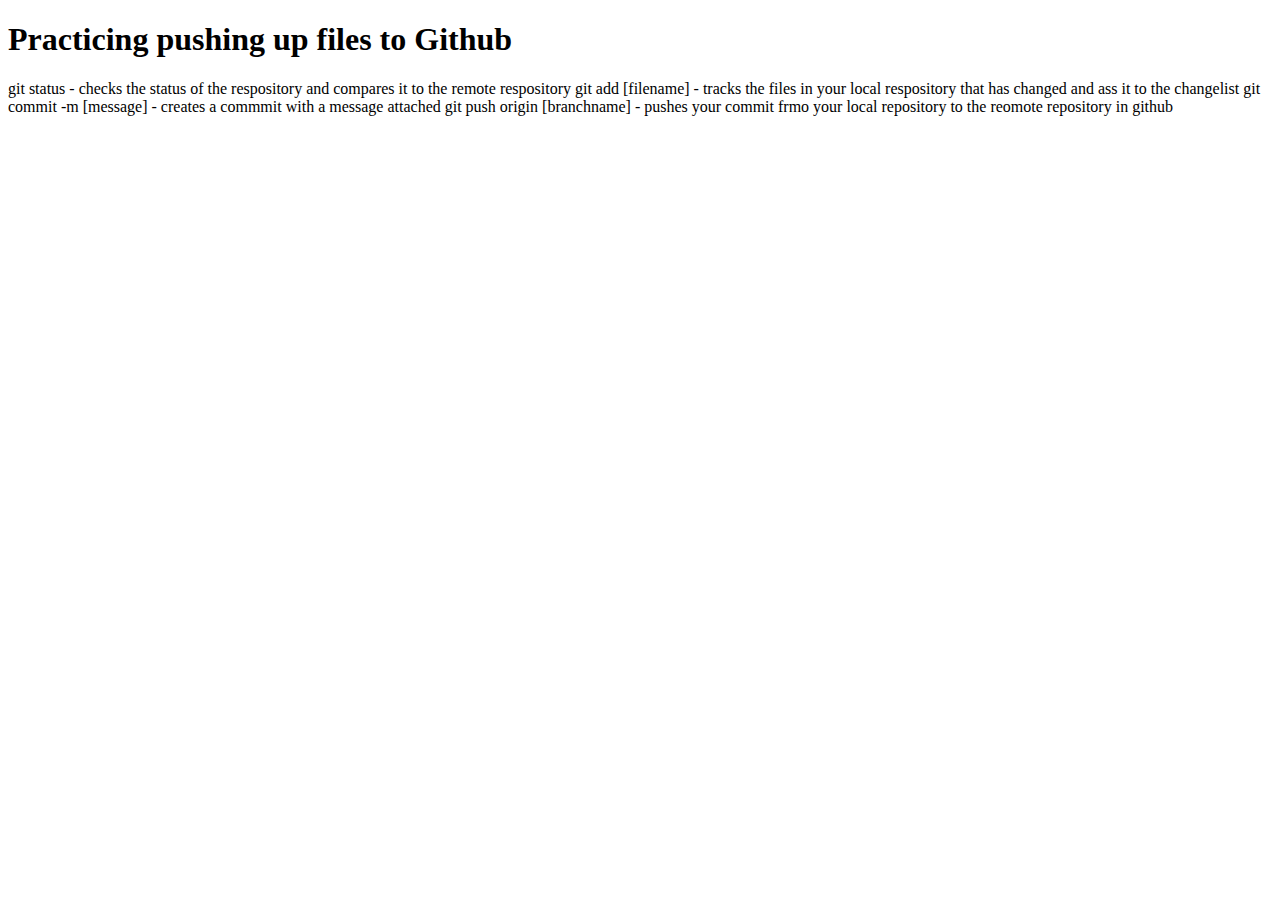
==== index.html @ a9b7361e "First Commit to master branch" ====
<!DOCTYPE html>
<html>
<head>
	<title>Portfolio PRactice for GitHub</title>
</head>
<body>
	<h1>Practicing pushing up files to Github</h1>

	<div>
		git status - checks the status of the respository and compares it to the remote respository

		git add [filename] - tracks the files in your local respository that has changed and ass it to the changelist 

		git commit -m [message] - creates a commmit with a message attached 

		git push origin [branchname] - pushes your commit frmo your local repository to the reomote repository in github

		
	</div>
</body>
</html>
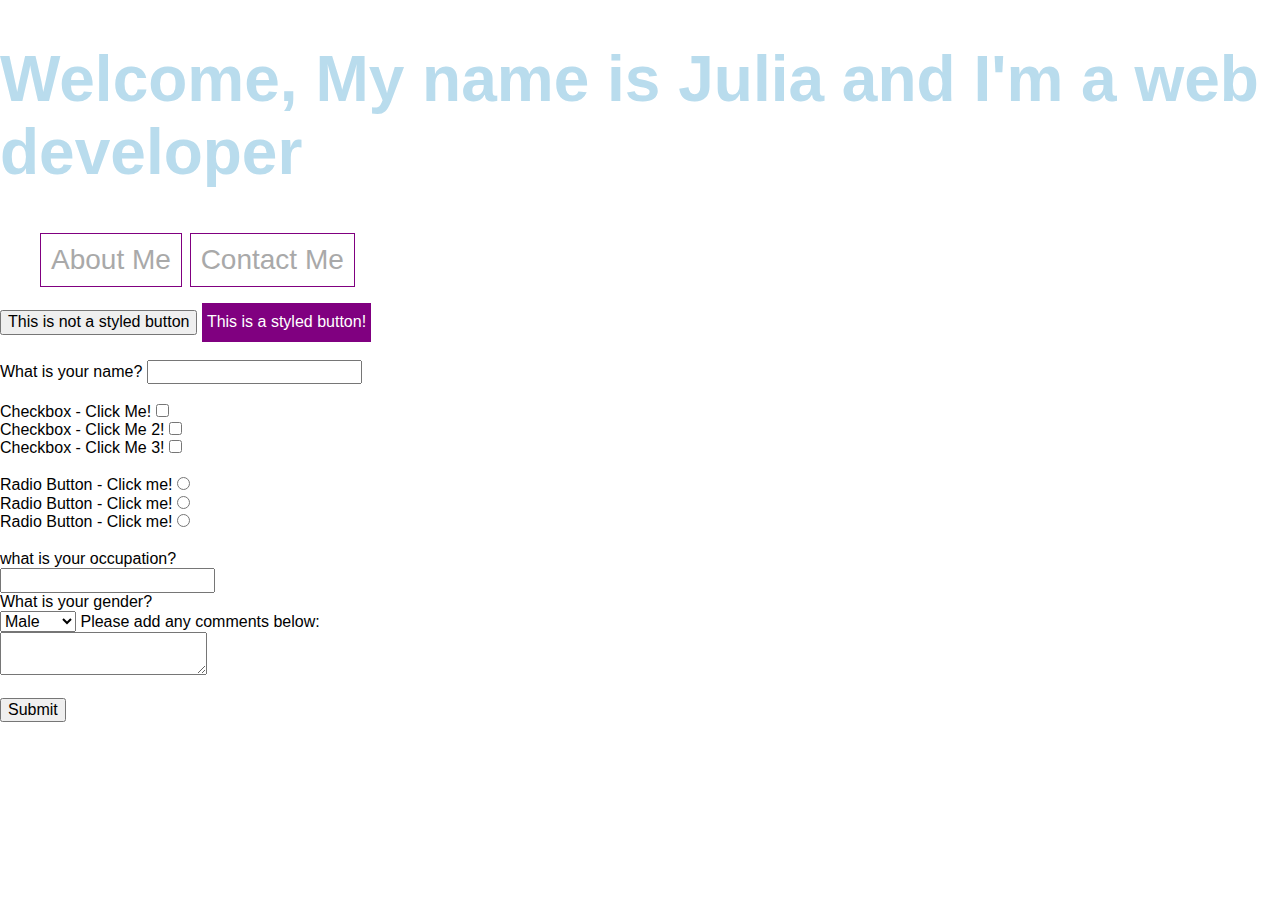
==== commit 5a9afa8f: "Adding practice files from wed design course" ====
--- a/index.html
+++ b/index.html
@@ -1,21 +1,78 @@
 <!DOCTYPE html>
 <html>
 <head>
-	<title>Portfolio PRactice for GitHub</title>
+	<title>Home | Julia Moulton Web Development</title>
+	<link rel="stylesheet" type="text/css" href="normalize.css"> <!-- browser css reset file --> 
+
+	<!--stylesheets for your pages --> 
+	<link rel="stylesheet" href="styles.css">
+	<link rel="stylesheet" href="home.css">
+
 </head>
-<body>
-	<h1>Practicing pushing up files to Github</h1>
+<body id="home">
+	<h1>Welcome, My name is Julia and I'm a web developer</h1>
+<nav>
+	<ul>
+		<a href="about.html">
+			<li>About Me</li>
+		</a>
+		<a href="contact.html">
+			<li>Contact Me</li>
+		</a>
+	</ul>
+		
+</nav>
 
-	<div>
-		git status - checks the status of the respository and compares it to the remote respository
+<button>This is not a styled button</button>
+<input type="button" class="styled-button" value="This is a styled button!">
+<br>
+<br>
+<label for="prompt">What is your name?</label>
+<input id="prompt" type="text">
+<br>
+<br>
+<!-- Label for the input with the ID checkInput --> 
+<label for="checkInput">Checkbox - Click Me!</label>
+<input id="checkInput" name="checkGroup" type="checkbox">
+<br>
+<label for="checkInput2">Checkbox - Click Me 2!</label>
+<input id="checkInput2" name="checkGroup" type="checkbox">
+<br>
+<label for="checkInput3">Checkbox - Click Me 3!</label>
+<input id="checkInput3" name="checkGroup" type="checkbox">
 
-		git add [filename] - tracks the files in your local respository that has changed and ass it to the changelist 
+<br>
+<br>
+<label for="radioButton">Radio Button - Click me! </label>
+<input id="radioButton" name="radioGroup" type="radio" value="click me">
+<br>
+<label for="radioButton2">Radio Button - Click me! </label>
+<input id="radioButton2" name="radioGroup" type="radio" value="click me">
+<br>
+<label for="radioButton3">Radio Button - Click me! </label>
+<input id="radioButton3" name="radioGroup" type="radio" value="click me">
+<br>
+<br>
+<form>
+		<label for="inputForm">what is your occupation?</label>
+		<br>
+		<input id="inputForm" type="text" name="">
+		<br>
 
-		git commit -m [message] - creates a commmit with a message attached 
+		<label for="dropdownList">What is your gender?</label>
+		<br>
+		<select id="dropdownList">
+			<option value="Male">Male</option>
+			<option value="Female">Female</option>
+			<option value="Other">Other</option>
+		</select>
 
-		git push origin [branchname] - pushes your commit frmo your local repository to the reomote repository in github
-
-		
-	</div>
+		<label for="Comment">Please add any comments below:</label>
+		<br>
+		<textarea id="Comment"></textarea>
+		<br>
+		<br>
+		<button type="button" value="submit" >Submit</button>
+</form>
 </body>
 </html>--- a/styles.css
+++ b/styles.css
@@ -0,0 +1,54 @@
+body {
+	font-family:'Tahoma', Arial, Sans-serif; 
+}
+
+h1 {
+	font-size: 64px; 
+	color: #b9dced; 
+}
+
+#home ul {
+	color: purple;
+}
+
+#home ul a {
+	color: darkgray;
+}
+#home ul a:link {
+	color: darkgray; 
+	font-size: 28px;
+	text-decoration: none;
+}
+
+#home li {
+	display: inline-block;
+	padding: 10px; 
+	border: 1px solid purple;
+}
+
+/*#home ul a:visited {
+	color: darkblue; 
+	
+}*/
+
+#home ul a:hover {
+	color: red; 
+	
+}
+
+#home ul a:active {
+	color: orange; 
+	
+}
+
+#home .styled-button {
+	background-color: purple; 
+	padding: 10px 5px; 
+	color: white; 
+	border: none;
+}
+
+#home .styled-button:hover { 
+	background-color: white; 
+	color: purple; 
+ }